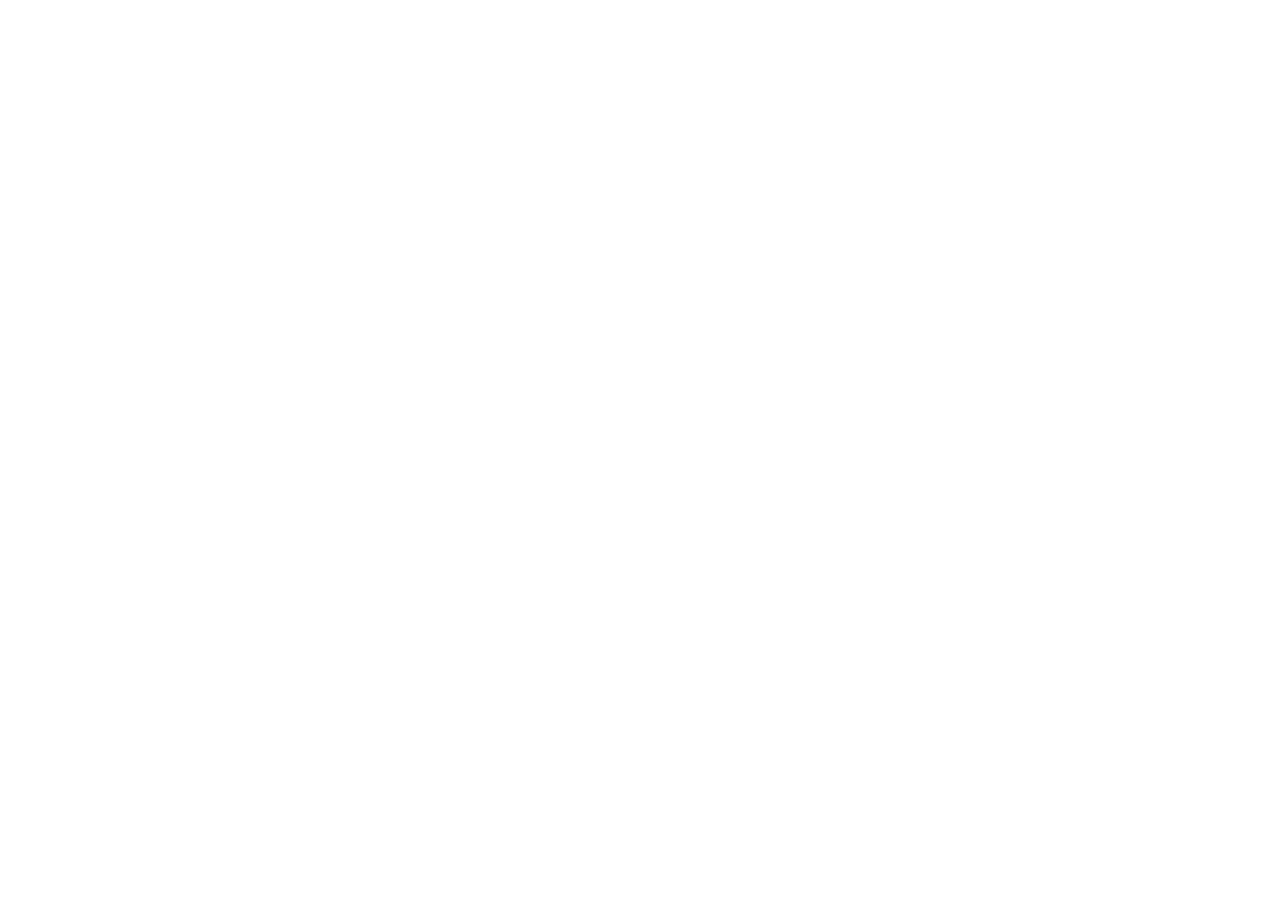
==== 1.html @ c8d92543 "第三次提交" ====
<!DOCTYPE html>
<!--[if lt IE 7]>      <html class="no-js lt-ie9 lt-ie8 lt-ie7"> <![endif]-->
<!--[if IE 7]>         <html class="no-js lt-ie9 lt-ie8"> <![endif]-->
<!--[if IE 8]>         <html class="no-js lt-ie9"> <![endif]-->
<!--[if gt IE 8]><!-->
<html class="no-js">
<!--<![endif]-->

<head>
    <meta charset="utf-8">
    <meta http-equiv="X-UA-Compatible" content="IE=edge">
    <title></title>
    <meta name="description" content="">
    <meta name="viewport" content="width=device-width, initial-scale=1">
    <link rel="stylesheet" href="">
</head>

<body>
    <!--[if lt IE 7]>
            <p class="browsehappy">You are using an <strong>outdated</strong> browser. Please <a href="#">upgrade your browser</a> to improve your experience.</p>
        <![endif]-->

    <script src="" async defer></script>
</body>

</html>
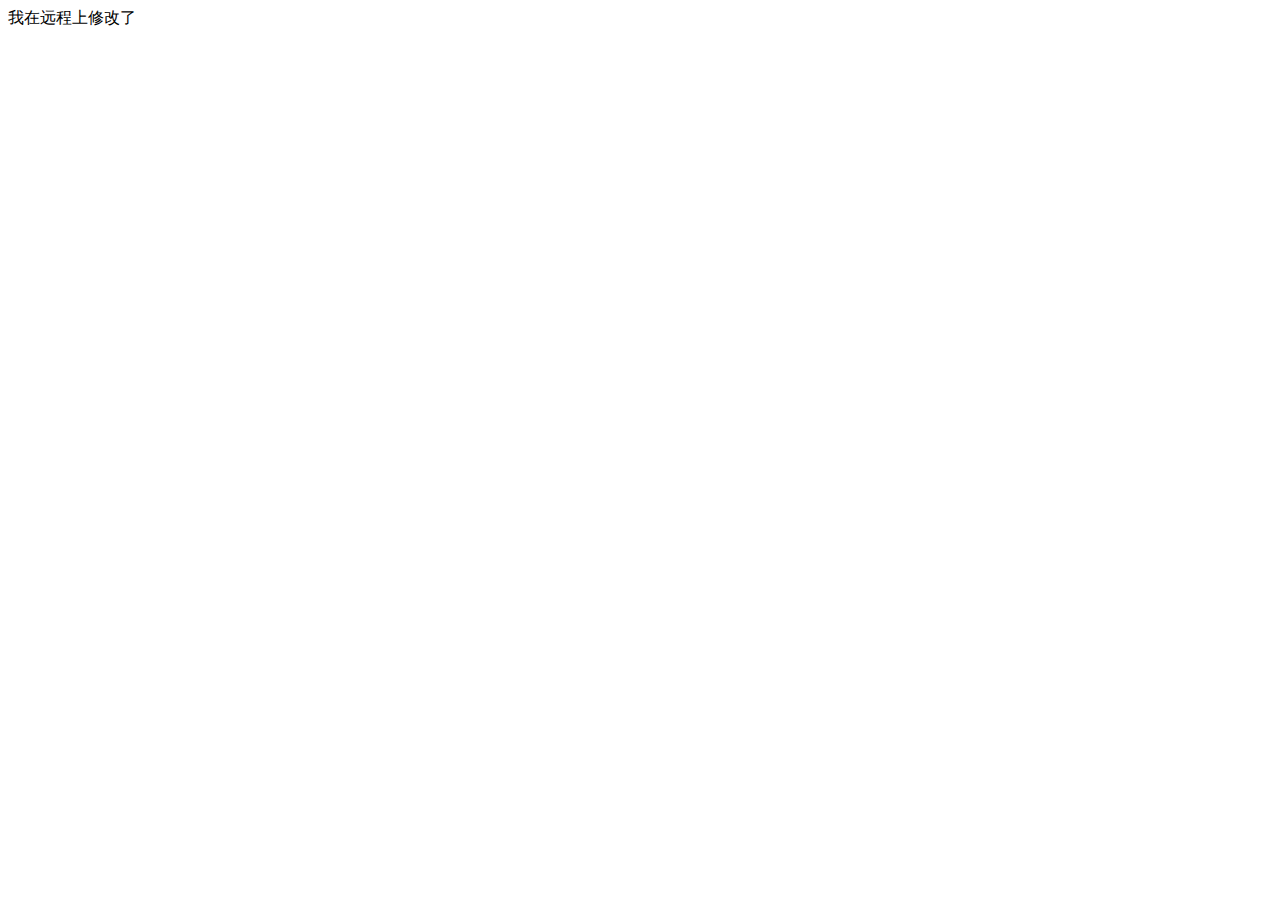
==== commit d3f66ba8: "Update 1.html" ====
--- a/1.html
+++ b/1.html
@@ -19,8 +19,8 @@
     <!--[if lt IE 7]>
             <p class="browsehappy">You are using an <strong>outdated</strong> browser. Please <a href="#">upgrade your browser</a> to improve your experience.</p>
         <![endif]-->
-
+    <div>我在远程上修改了</div>
     <script src="" async defer></script>
 </body>
 
-</html>+</html>
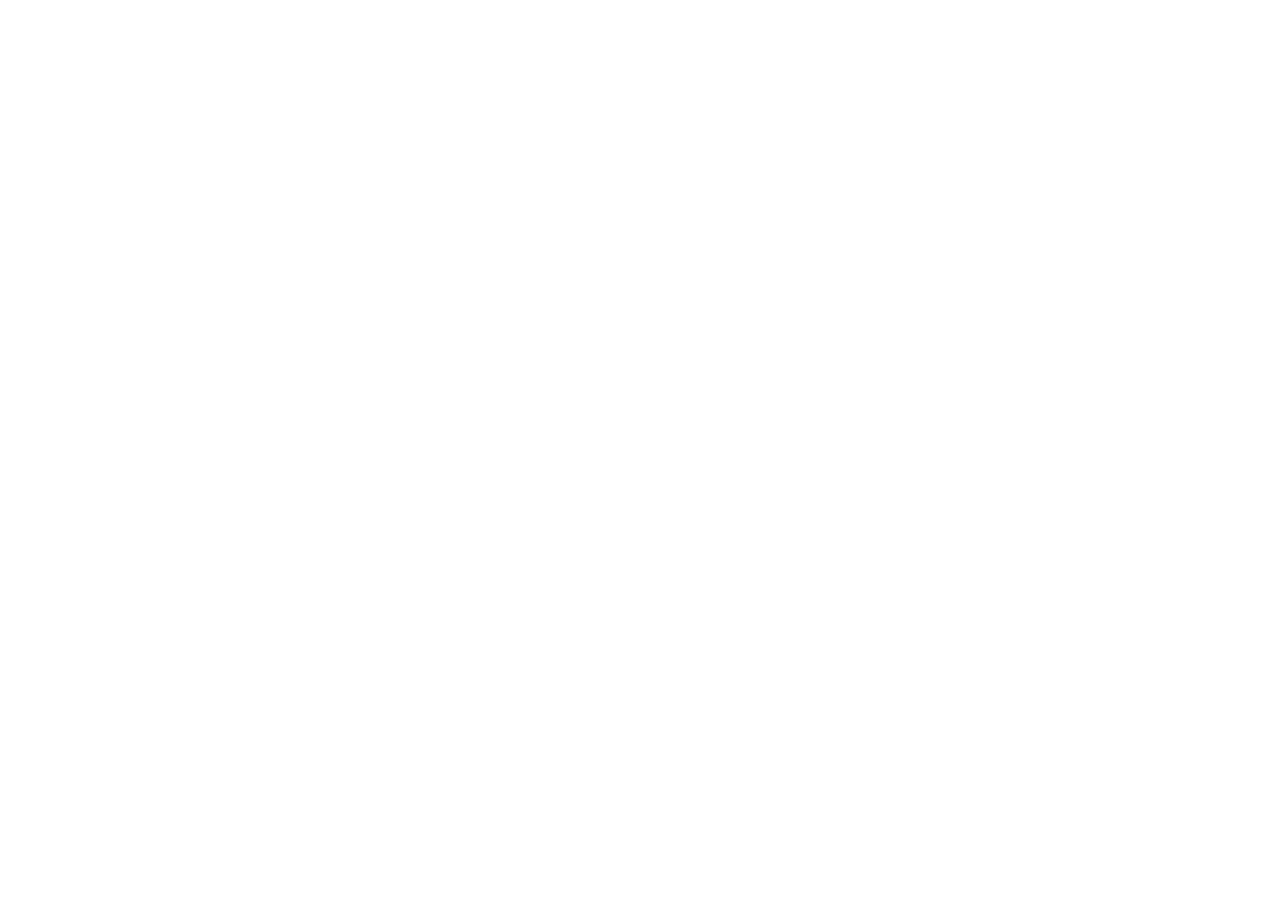
==== commit a3a86a14: "Update 1.html" ====
--- a/1.html
+++ b/1.html
@@ -19,7 +19,6 @@
     <!--[if lt IE 7]>
             <p class="browsehappy">You are using an <strong>outdated</strong> browser. Please <a href="#">upgrade your browser</a> to improve your experience.</p>
         <![endif]-->
-    <div>我在远程上修改了</div>
     <script src="" async defer></script>
 </body>
 
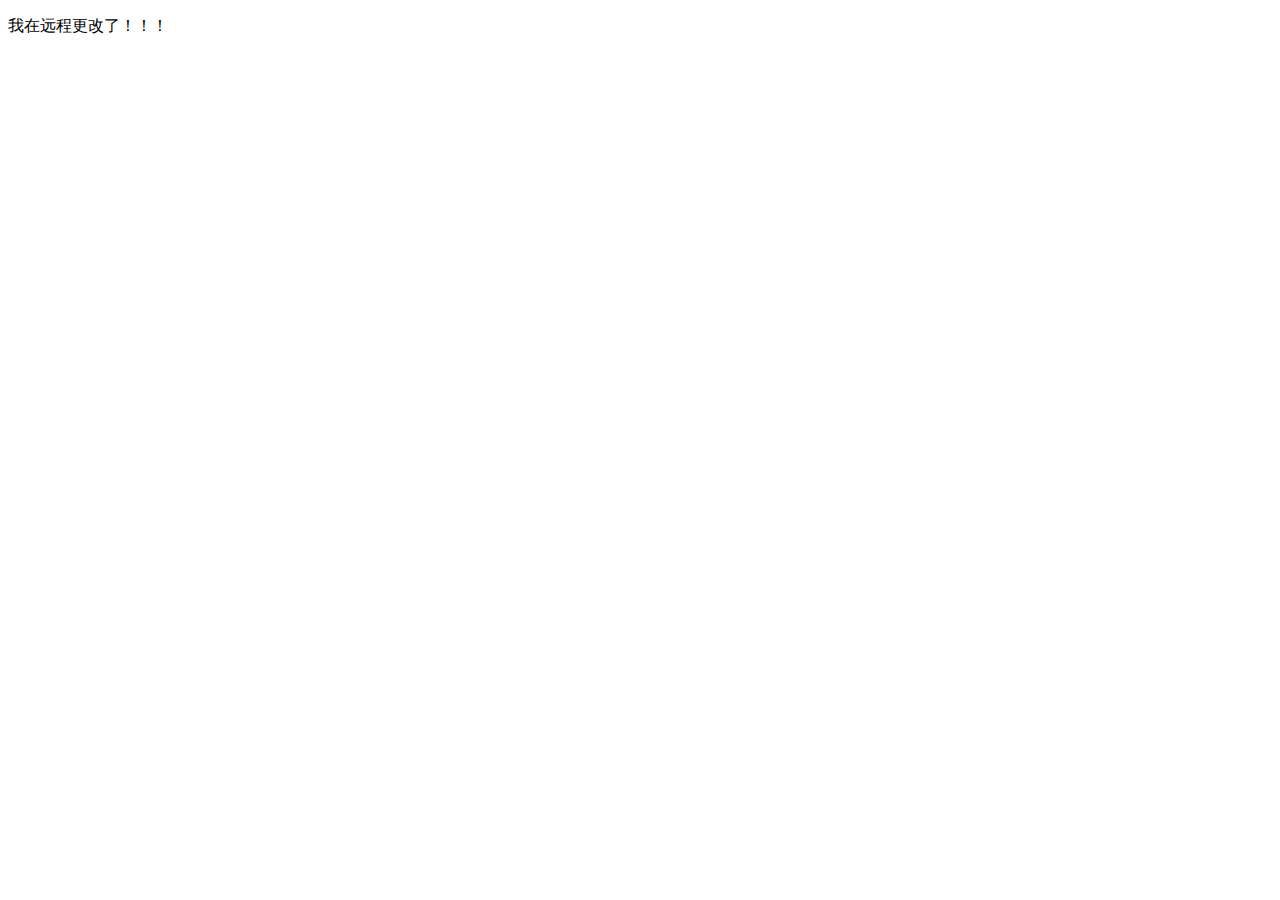
==== commit 781ac848: "Update 1.html" ====
--- a/1.html
+++ b/1.html
@@ -19,6 +19,7 @@
     <!--[if lt IE 7]>
             <p class="browsehappy">You are using an <strong>outdated</strong> browser. Please <a href="#">upgrade your browser</a> to improve your experience.</p>
         <![endif]-->
+    <p>我在远程更改了！！！</p>
     <script src="" async defer></script>
 </body>
 
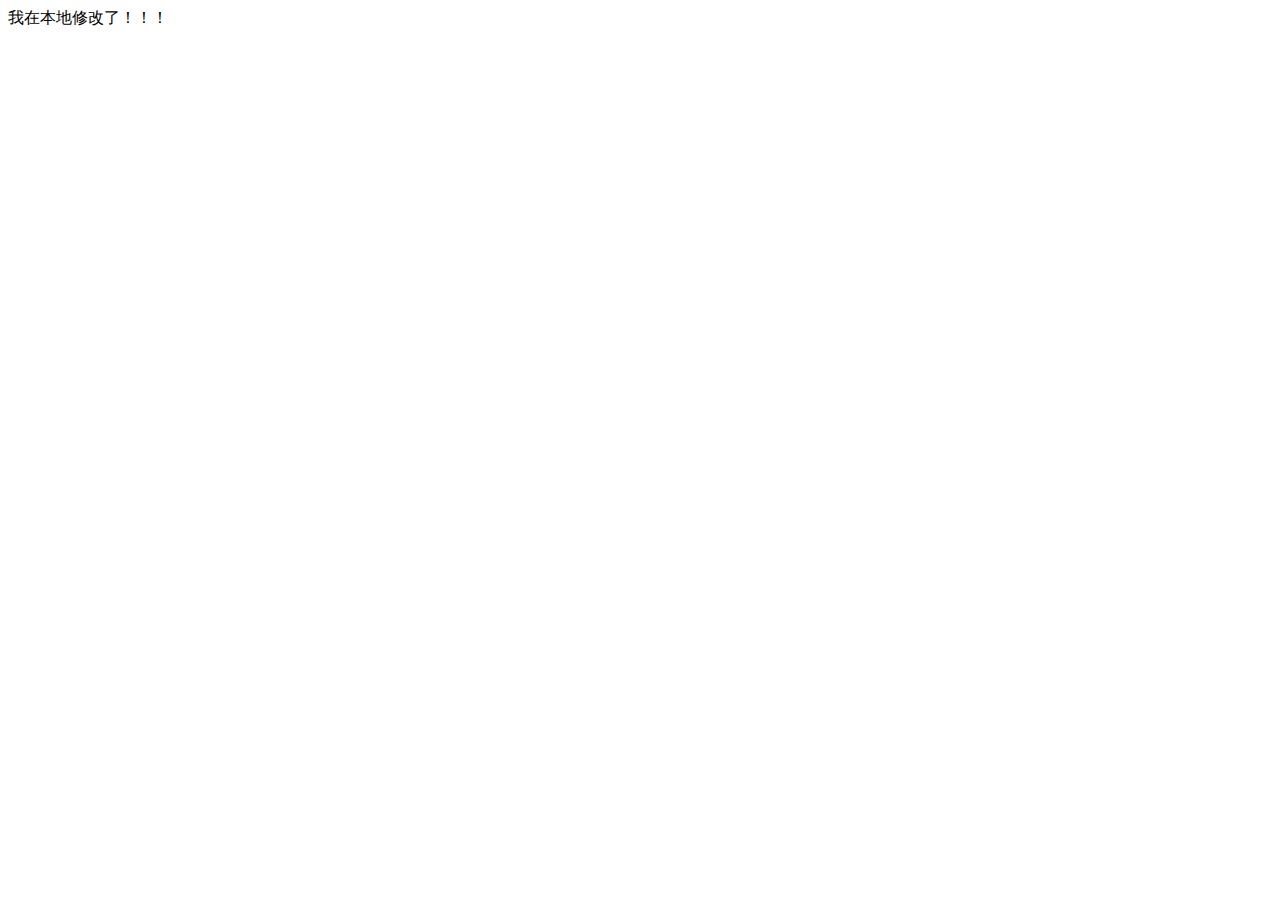
==== commit d27a58a7: "本地修改" ====
--- a/1.html
+++ b/1.html
@@ -19,8 +19,8 @@
     <!--[if lt IE 7]>
             <p class="browsehappy">You are using an <strong>outdated</strong> browser. Please <a href="#">upgrade your browser</a> to improve your experience.</p>
         <![endif]-->
-    <p>我在远程更改了！！！</p>
+    <div>我在本地修改了！！！</div>
     <script src="" async defer></script>
 </body>
 
-</html>
+</html>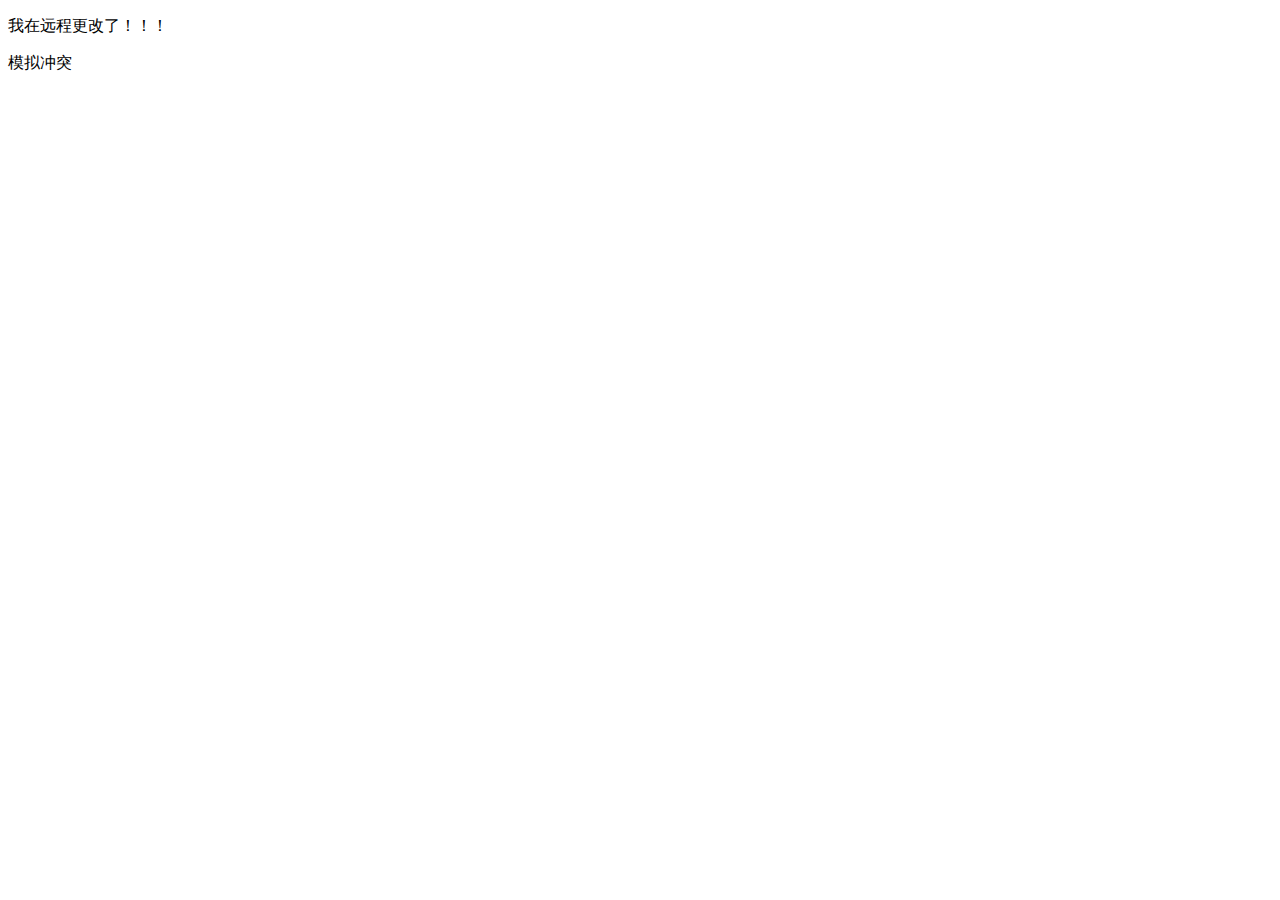
==== commit e1dc5138: "Update 1.html" ====
--- a/1.html
+++ b/1.html
@@ -19,8 +19,9 @@
     <!--[if lt IE 7]>
             <p class="browsehappy">You are using an <strong>outdated</strong> browser. Please <a href="#">upgrade your browser</a> to improve your experience.</p>
         <![endif]-->
-    <div>我在本地修改了！！！</div>
+    <p>我在远程更改了！！！</p>
+    <div>模拟冲突</div>
     <script src="" async defer></script>
 </body>
 
-</html>+</html>
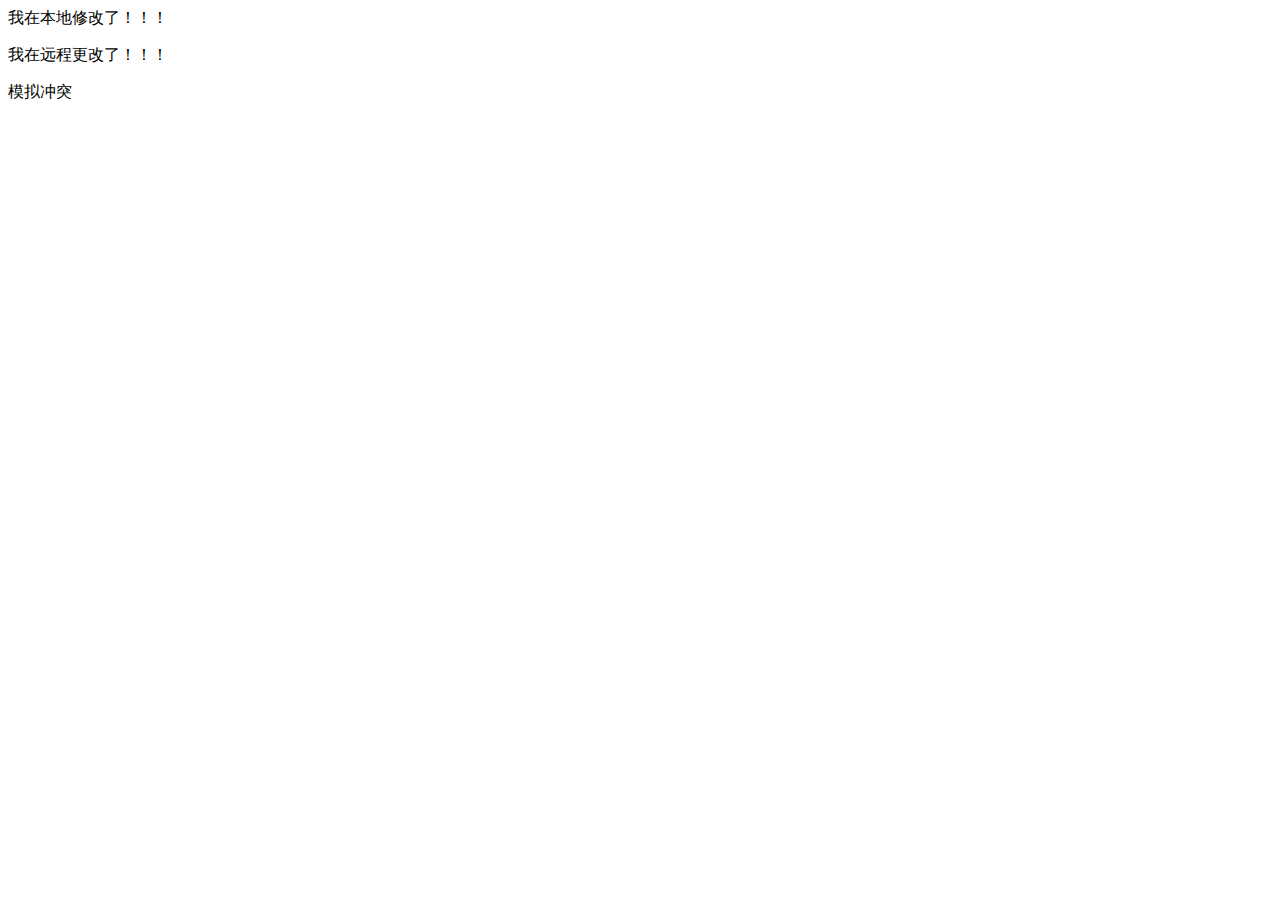
==== commit 0cf8551c: "有点意思" ====
--- a/1.html
+++ b/1.html
@@ -19,9 +19,10 @@
     <!--[if lt IE 7]>
             <p class="browsehappy">You are using an <strong>outdated</strong> browser. Please <a href="#">upgrade your browser</a> to improve your experience.</p>
         <![endif]-->
+    <div>我在本地修改了！！！</div>
     <p>我在远程更改了！！！</p>
     <div>模拟冲突</div>
     <script src="" async defer></script>
 </body>
 
-</html>
+</html>